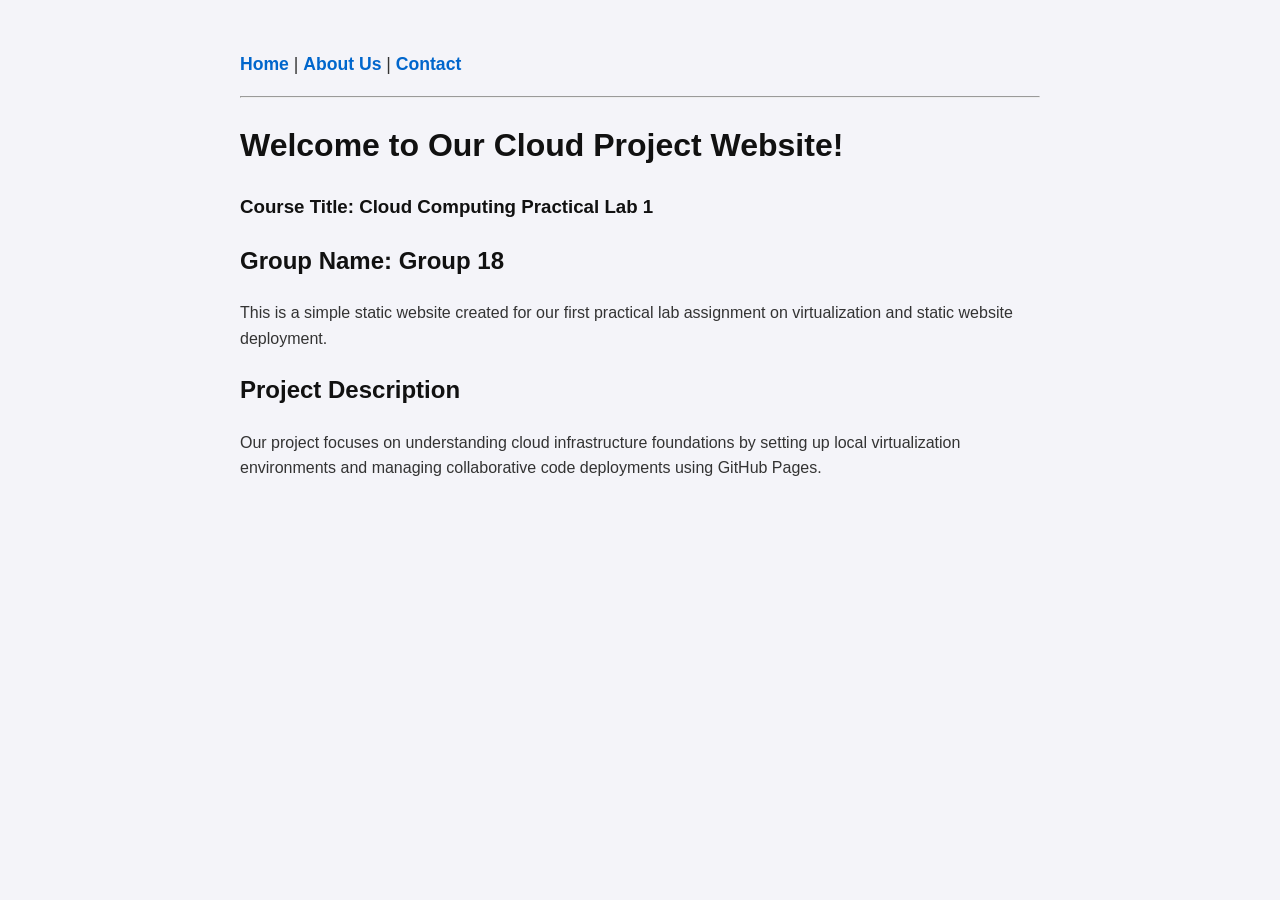
==== index.html @ e75eaa49 "Update index.html" ====
<!DOCTYPE html>
<html lang="en">
<head>
    <meta charset="UTF-8">
    <meta name="viewport" content="width=device-width, initial-scale=1.0">
    <title>Home - Cloud Project</title>
    <link rel="stylesheet" href="style.css">
</head>
<body>

    <nav>
        <a href="index.html">Home</a> | 
        <a href="about.html">About Us</a> | 
        <a href="contact.html">Contact</a>
    </nav>

    <hr>

    <h1>Welcome to Our Cloud Project Website!</h1>
    
    <h3>Course Title: Cloud Computing Practical Lab 1</h3>
    <h2>Group Name: Group 18 </h2>

    <p>This is a simple static website created for our first practical lab assignment on virtualization and static website deployment.</p>

    <h2>Project Description</h2>
    <p>Our project focuses on understanding cloud infrastructure foundations by setting up local virtualization environments and managing collaborative code deployments using GitHub Pages.</p>

</body>
</html>
---- style.css ----
body {
    font-family: Arial, sans-serif;
    line-height: 1.6;
    margin: 40px auto;
    max-width: 800px;
    padding: 0 10px;
    background-color: #f4f4f9;
    color: #333;
}

nav {
    padding: 10px 0;
    font-size: 1.1rem;
}

nav a {
    color: #0066cc;
    text-decoration: none;
    font-weight: bold;
}

nav a:hover {
    text-decoration: underline;
}

h1, h2, h3 {
    color: #111;
}

ul {
    background: #fff;
    padding: 20px 40px;
    border-radius: 5px;
    box-shadow: 0 2px 5px rgba(0,0,0,0.1);
}
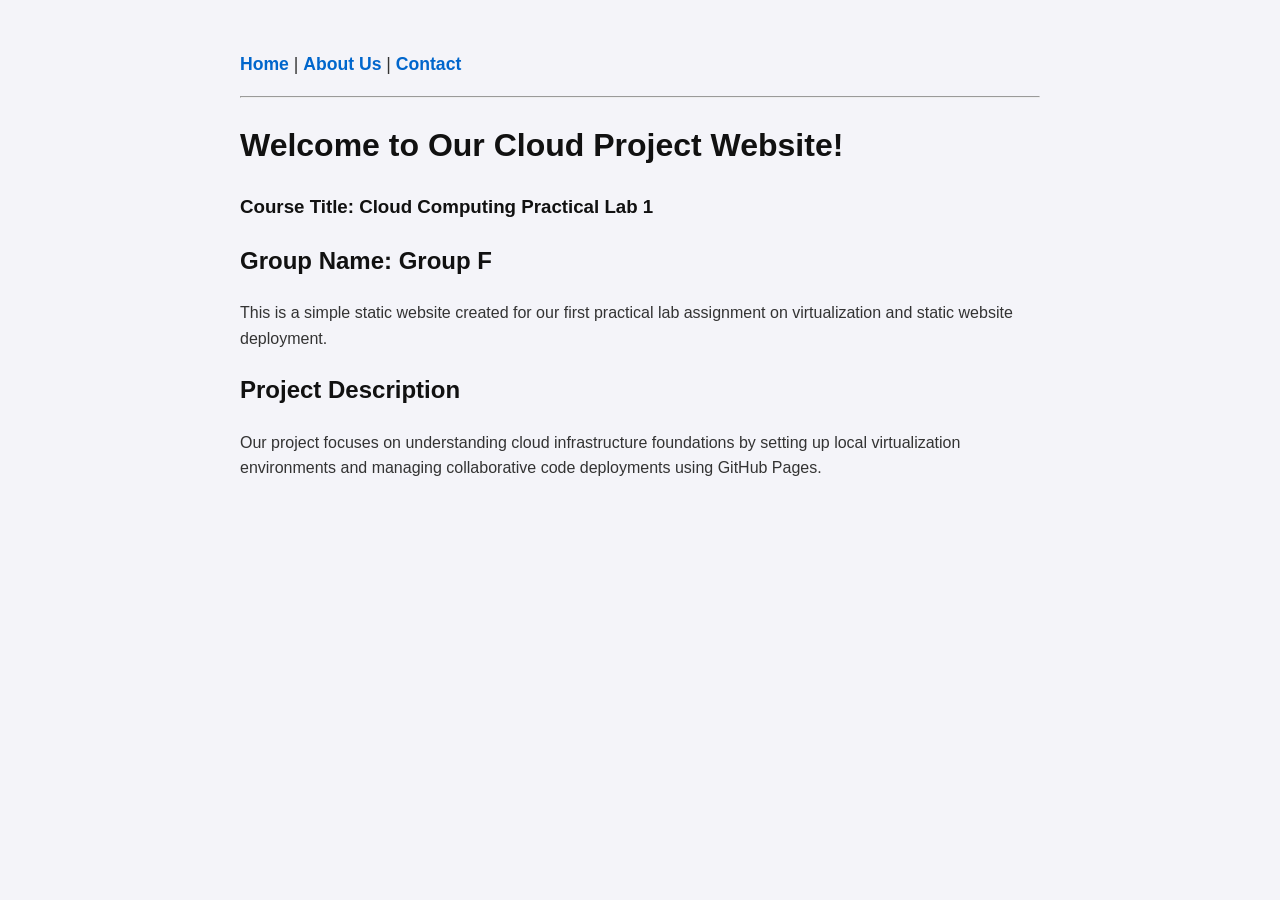
==== commit 7387a365: "Update index.html" ====
--- a/index.html
+++ b/index.html
@@ -19,7 +19,7 @@
     <h1>Welcome to Our Cloud Project Website!</h1>
     
     <h3>Course Title: Cloud Computing Practical Lab 1</h3>
-    <h2>Group Name: Group 18 </h2>
+    <h2>Group Name: Group F </h2>
 
     <p>This is a simple static website created for our first practical lab assignment on virtualization and static website deployment.</p>
 
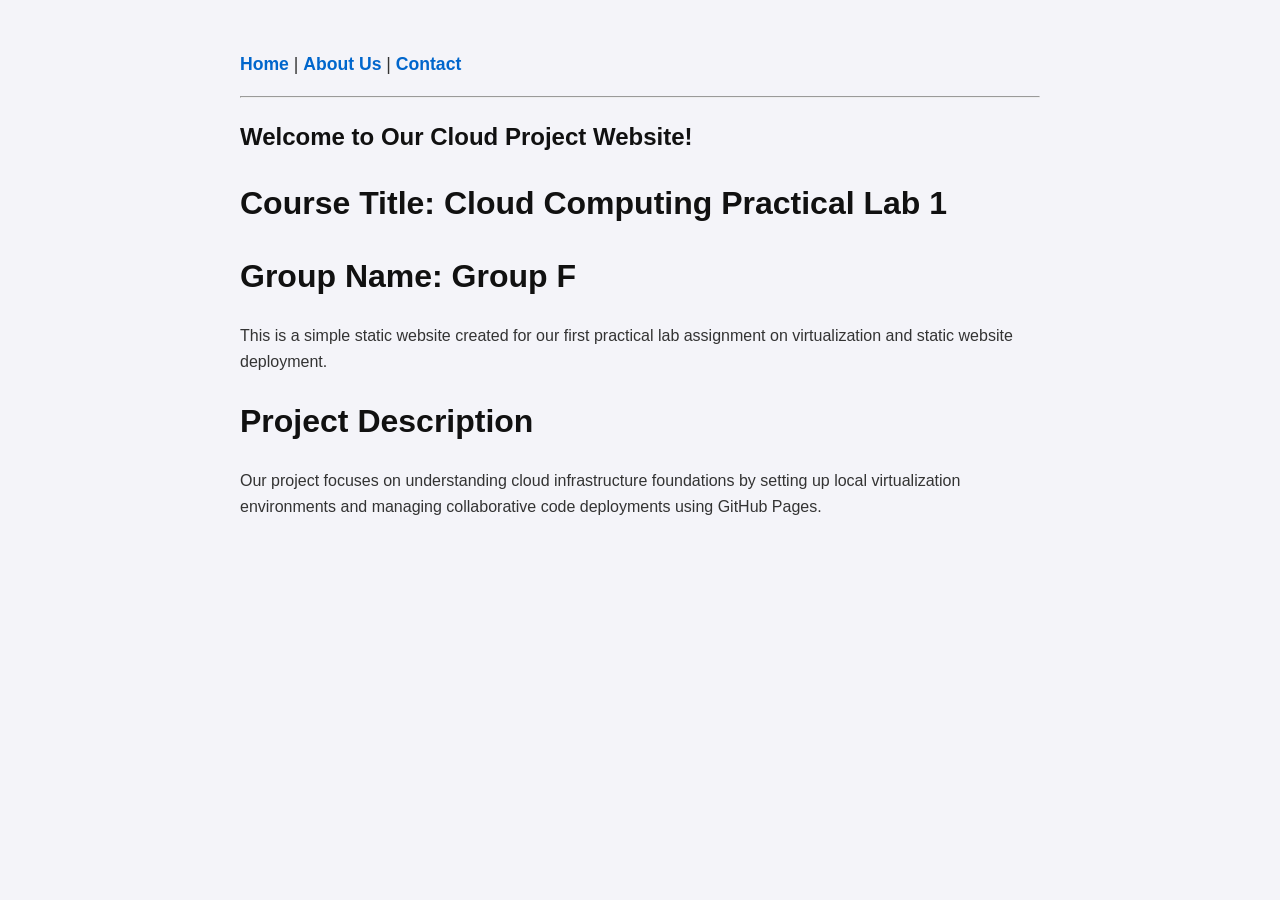
==== commit 1c50304e: "Update index.html" ====
--- a/index.html
+++ b/index.html
@@ -16,14 +16,14 @@
 
     <hr>
 
-    <h1>Welcome to Our Cloud Project Website!</h1>
+    <h2>Welcome to Our Cloud Project Website!</h2>
     
-    <h3>Course Title: Cloud Computing Practical Lab 1</h3>
-    <h2>Group Name: Group F </h2>
+    <h1>Course Title: Cloud Computing Practical Lab 1</h1>
+    <h1>Group Name: Group F </h1>
 
     <p>This is a simple static website created for our first practical lab assignment on virtualization and static website deployment.</p>
 
-    <h2>Project Description</h2>
+    <h1>Project Description</h1>
     <p>Our project focuses on understanding cloud infrastructure foundations by setting up local virtualization environments and managing collaborative code deployments using GitHub Pages.</p>
 
 </body>
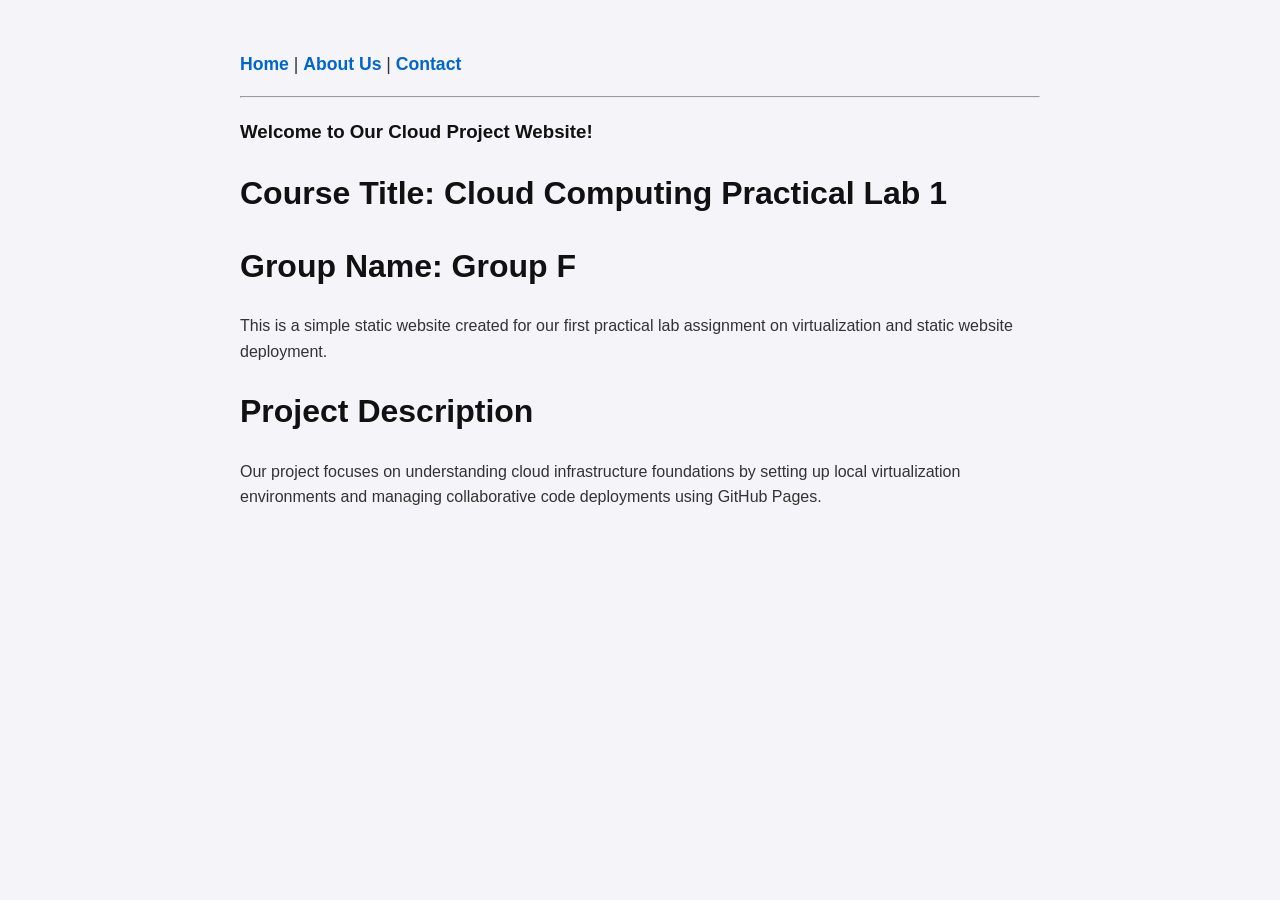
==== commit 6c1d2419: "Update index.html" ====
--- a/index.html
+++ b/index.html
@@ -16,7 +16,7 @@
 
     <hr>
 
-    <h2>Welcome to Our Cloud Project Website!</h2>
+    <h3>Welcome to Our Cloud Project Website!</h3>
     
     <h1>Course Title: Cloud Computing Practical Lab 1</h1>
     <h1>Group Name: Group F </h1>
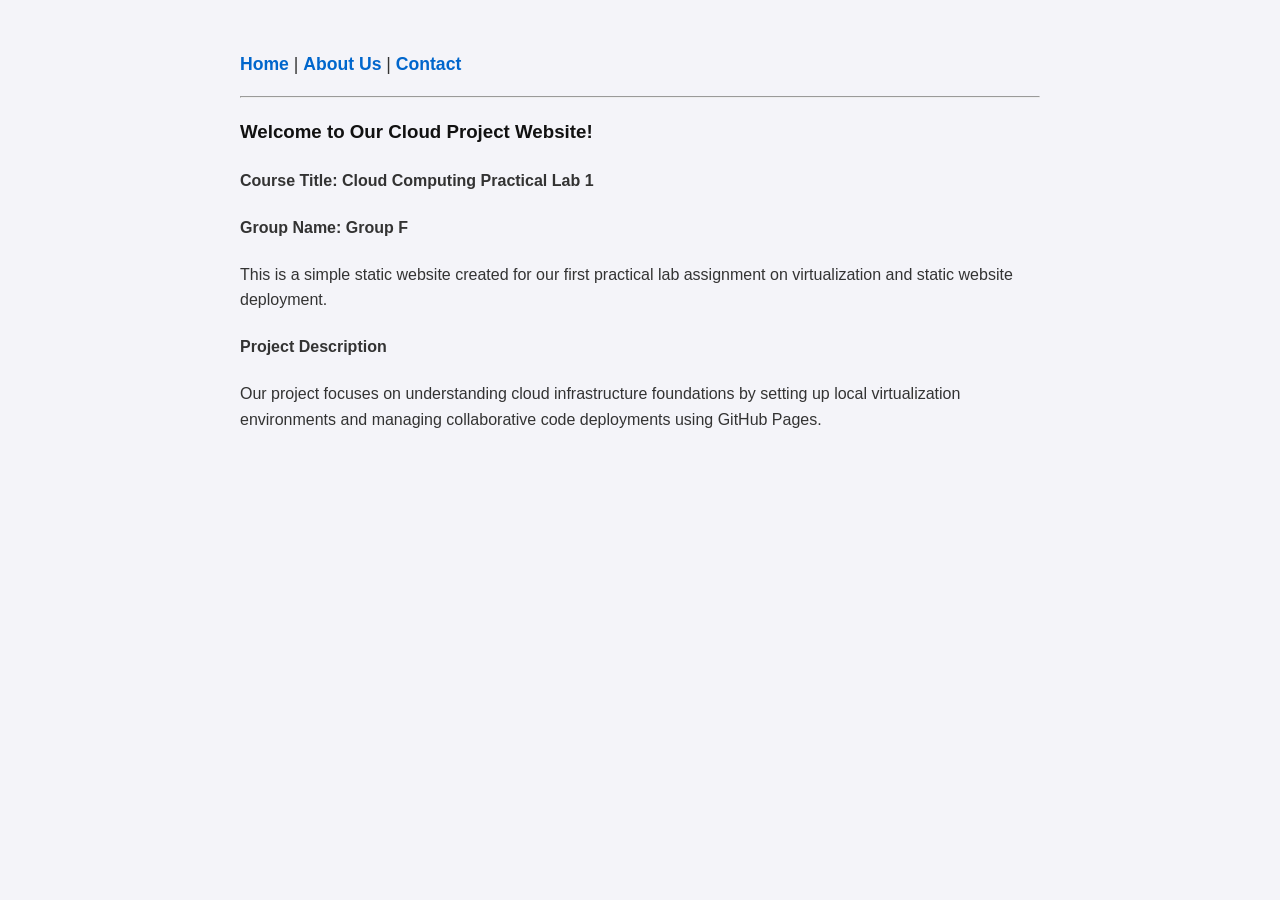
==== commit 88dc2757: "Update index.html" ====
--- a/index.html
+++ b/index.html
@@ -18,12 +18,12 @@
 
     <h3>Welcome to Our Cloud Project Website!</h3>
     
-    <h1>Course Title: Cloud Computing Practical Lab 1</h1>
-    <h1>Group Name: Group F </h1>
+    <h4>Course Title: Cloud Computing Practical Lab 1</h4>
+    <h4>Group Name: Group F </h4>
 
     <p>This is a simple static website created for our first practical lab assignment on virtualization and static website deployment.</p>
 
-    <h1>Project Description</h1>
+    <h4>Project Description</h4>
     <p>Our project focuses on understanding cloud infrastructure foundations by setting up local virtualization environments and managing collaborative code deployments using GitHub Pages.</p>
 
 </body>
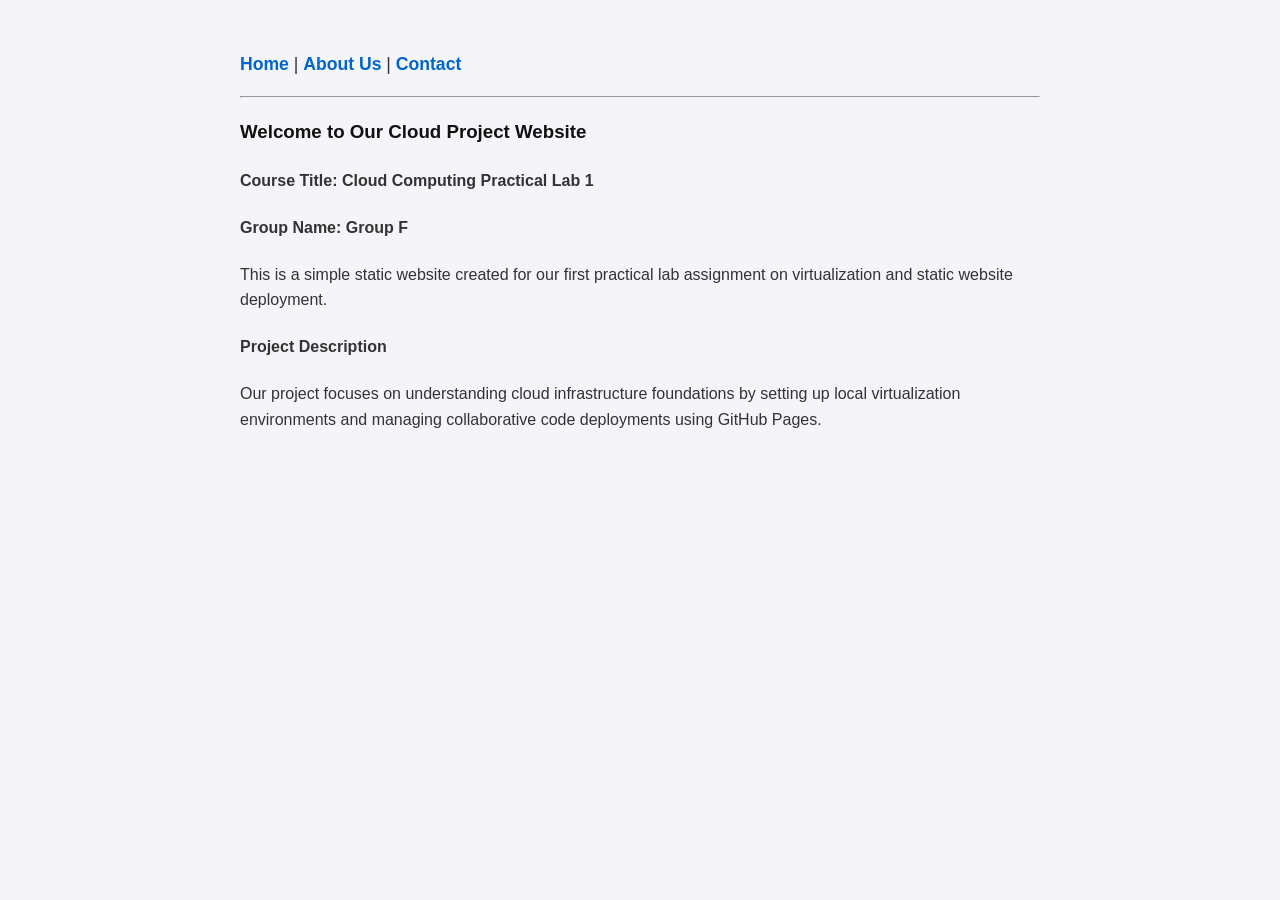
==== commit fe0316a6: "Update index.html" ====
--- a/index.html
+++ b/index.html
@@ -16,7 +16,7 @@
 
     <hr>
 
-    <h3>Welcome to Our Cloud Project Website!</h3>
+    <h3>Welcome to Our Cloud Project Website</h3>
     
     <h4>Course Title: Cloud Computing Practical Lab 1</h4>
     <h4>Group Name: Group F </h4>
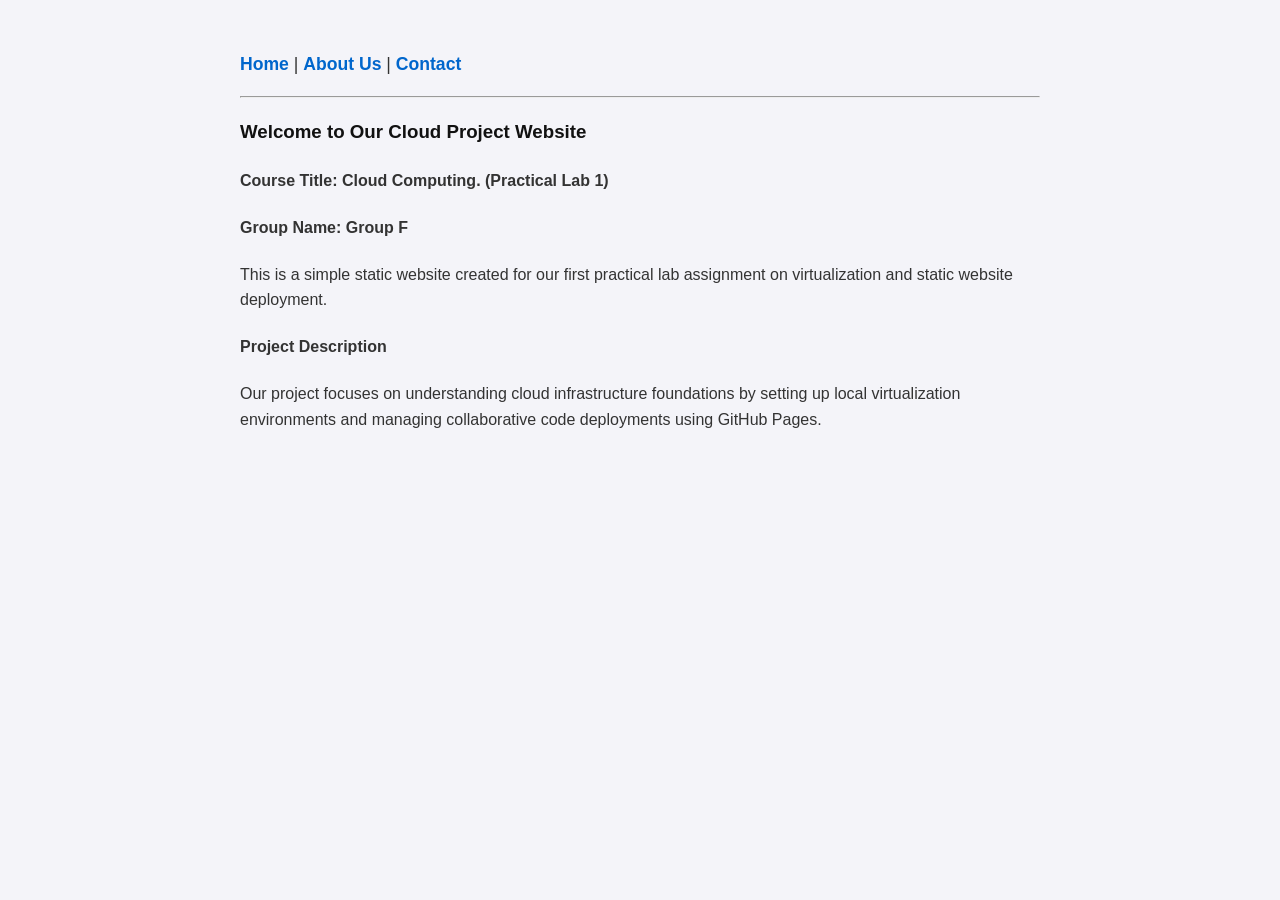
==== commit 6383073c: "Update index.html" ====
--- a/index.html
+++ b/index.html
@@ -18,7 +18,7 @@
 
     <h3>Welcome to Our Cloud Project Website</h3>
     
-    <h4>Course Title: Cloud Computing Practical Lab 1</h4>
+    <h4>Course Title: Cloud Computing. (Practical Lab 1)</h4>
     <h4>Group Name: Group F </h4>
 
     <p>This is a simple static website created for our first practical lab assignment on virtualization and static website deployment.</p>
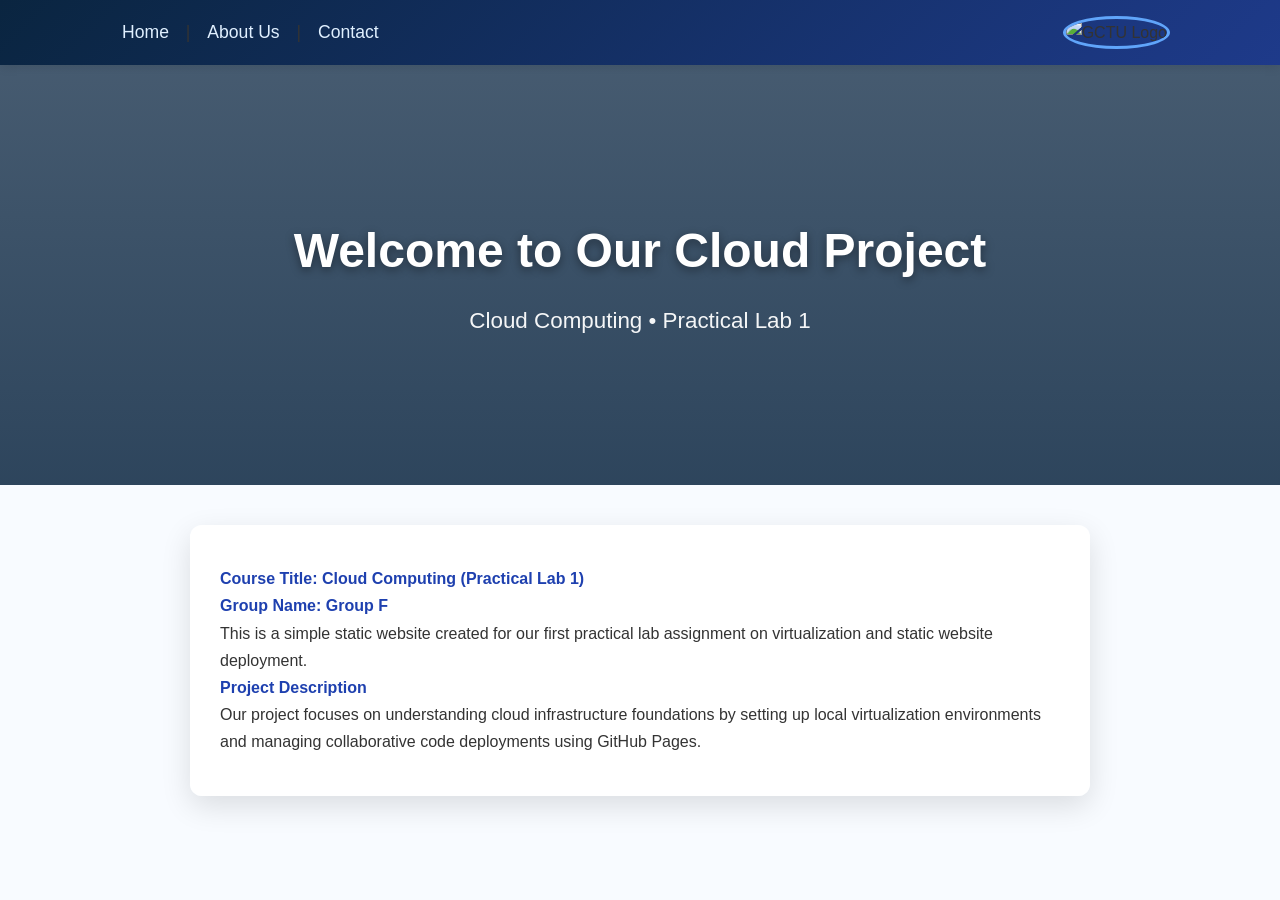
==== commit 16439502: "Add files via upload" ====
--- a/index.html
+++ b/index.html
@@ -9,22 +9,34 @@
 <body>
 
     <nav>
-        <a href="index.html">Home</a> | 
-        <a href="about.html">About Us</a> | 
-        <a href="contact.html">Contact</a>
+        <div class="nav-container">
+            <div class="nav-links">
+                <a href="index.html">Home</a> | 
+                <a href="about.html">About Us</a> | 
+                <a href="contact.html">Contact</a>
+            </div>
+            <div class="logo">
+                <img src="img\gctulogo.png" alt="GCTU Logo">
+            </div>
+        </div>
     </nav>
 
-    <hr>
+    <header class="hero-simple">
+        <div class="hero-content">
+            <h1>Welcome to Our Cloud Project</h1>
+            <p>Cloud Computing • Practical Lab 1</p>
+        </div>
+    </header>
 
-    <h3>Welcome to Our Cloud Project Website</h3>
-    
-    <h4>Course Title: Cloud Computing. (Practical Lab 1)</h4>
-    <h4>Group Name: Group F </h4>
+    <main class="content">
+        <h4>Course Title: Cloud Computing (Practical Lab 1)</h4>
+        <h4>Group Name: Group F</h4>
 
-    <p>This is a simple static website created for our first practical lab assignment on virtualization and static website deployment.</p>
+        <p>This is a simple static website created for our first practical lab assignment on virtualization and static website deployment.</p>
 
-    <h4>Project Description</h4>
-    <p>Our project focuses on understanding cloud infrastructure foundations by setting up local virtualization environments and managing collaborative code deployments using GitHub Pages.</p>
+        <h4>Project Description</h4>
+        <p>Our project focuses on understanding cloud infrastructure foundations by setting up local virtualization environments and managing collaborative code deployments using GitHub Pages.</p>
+    </main>
 
 </body>
-</html>
+</html>
--- a/style.css
+++ b/style.css
@@ -1,35 +1,145 @@
-body {
-    font-family: Arial, sans-serif;
-    line-height: 1.6;
-    margin: 40px auto;
-    max-width: 800px;
-    padding: 0 10px;
-    background-color: #f4f4f9;
-    color: #333;
+/* style.css */
+* {
+    margin: 0;
+    padding: 0;
+    box-sizing: border-box;
 }
 
+body {
+    font-family: 'Segoe UI', Arial, sans-serif;
+    line-height: 1.7;
+    color: #333;
+    background-color: #f8fbff;
+}
+
+/* Navigation */
 nav {
-    padding: 10px 0;
+    background: linear-gradient(135deg, #0a2540, #1e3a8a);
+    padding: 1rem 0;
+    box-shadow: 0 2px 10px rgba(0, 0, 0, 0.1);
+    position: sticky;
+    top: 0;
+    z-index: 100;
+}
+
+.nav-container {
+    max-width: 1100px;
+    margin: 0 auto;
+    padding: 0 20px;
+    display: flex;
+    justify-content: space-between;
+    align-items: center;
+}
+
+.nav-links {
     font-size: 1.1rem;
 }
 
-nav a {
-    color: #0066cc;
+.nav-links a {
+    color: #e0f0ff;
     text-decoration: none;
-    font-weight: bold;
+    font-weight: 500;
+    margin: 0 12px;
+    transition: color 0.3s;
 }
 
-nav a:hover {
-    text-decoration: underline;
+.nav-links a:hover {
+    color: #60a5fa;
 }
 
-h1, h2, h3 {
-    color: #111;
+.logo img {
+    width: 55px;
+    height: 55px;
+    border-radius: 50%;
+    border: 3px solid #60a5fa;
+    object-fit: cover;
+}
+
+/* Home Hero (Simple) */
+.hero-simple {
+    position: relative;
+    height: 420px;
+    background: linear-gradient(rgba(10, 37, 64, 0.75), rgba(10, 37, 64, 0.85)), 
+                url('https://images.unsplash.com/photo-1451187580459-43490279c0fa?w=1600') center/cover no-repeat;
+    display: flex;
+    align-items: center;
+    justify-content: center;
+    text-align: center;
+    color: white;
+}
+
+.hero-content h1 {
+    font-size: 3rem;
+    margin-bottom: 10px;
+    text-shadow: 0 3px 10px rgba(0,0,0,0.4);
+}
+
+.hero-content p {
+    font-size: 1.4rem;
+    opacity: 0.95;
+}
+
+/* Page Background for About & Contact */
+.page-bg {
+    position: relative;
+    min-height: calc(100vh - 80px);
+    background: linear-gradient(rgba(10, 37, 64, 0.68), rgba(10, 37, 64, 0.78)), 
+                url('https://images.unsplash.com/photo-1451187580459-43490279c0fa?w=1600') center/cover no-repeat fixed;
+    display: flex;
+    align-items: center;
+}
+
+/* Main Content Box */
+.content {
+    max-width: 900px;
+    margin: 40px auto;
+    padding: 40px 30px;
+    background: rgba(255, 255, 255, 0.96);
+    border-radius: 12px;
+    box-shadow: 0 10px 30px rgba(0, 0, 0, 0.12);
+}
+
+/* Typography */
+h3, h4 {
+    color: #1e40af;
+}
+
+h3 {
+    font-size: 2.1rem;
+    margin-bottom: 1rem;
 }
 
 ul {
-    background: #fff;
-    padding: 20px 40px;
-    border-radius: 5px;
-    box-shadow: 0 2px 5px rgba(0,0,0,0.1);
+    background: #f0f9ff;
+    padding: 25px 40px;
+    border-radius: 10px;
+    box-shadow: 0 4px 15px rgba(0,0,0,0.08);
+    margin: 20px 0;
 }
+
+/* Responsive Design */
+@media (max-width: 768px) {
+    .nav-container {
+        flex-direction: column;
+        gap: 15px;
+    }
+    
+    .content {
+        margin: 25px 15px;
+        padding: 30px 20px;
+    }
+    
+    .hero-simple {
+        height: 320px;
+    }
+    
+    .hero-content h1 {
+        font-size: 2.3rem;
+    }
+}
+
+@media (max-width: 480px) {
+    .nav-links {
+        font-size: 1rem;
+    }
+}
